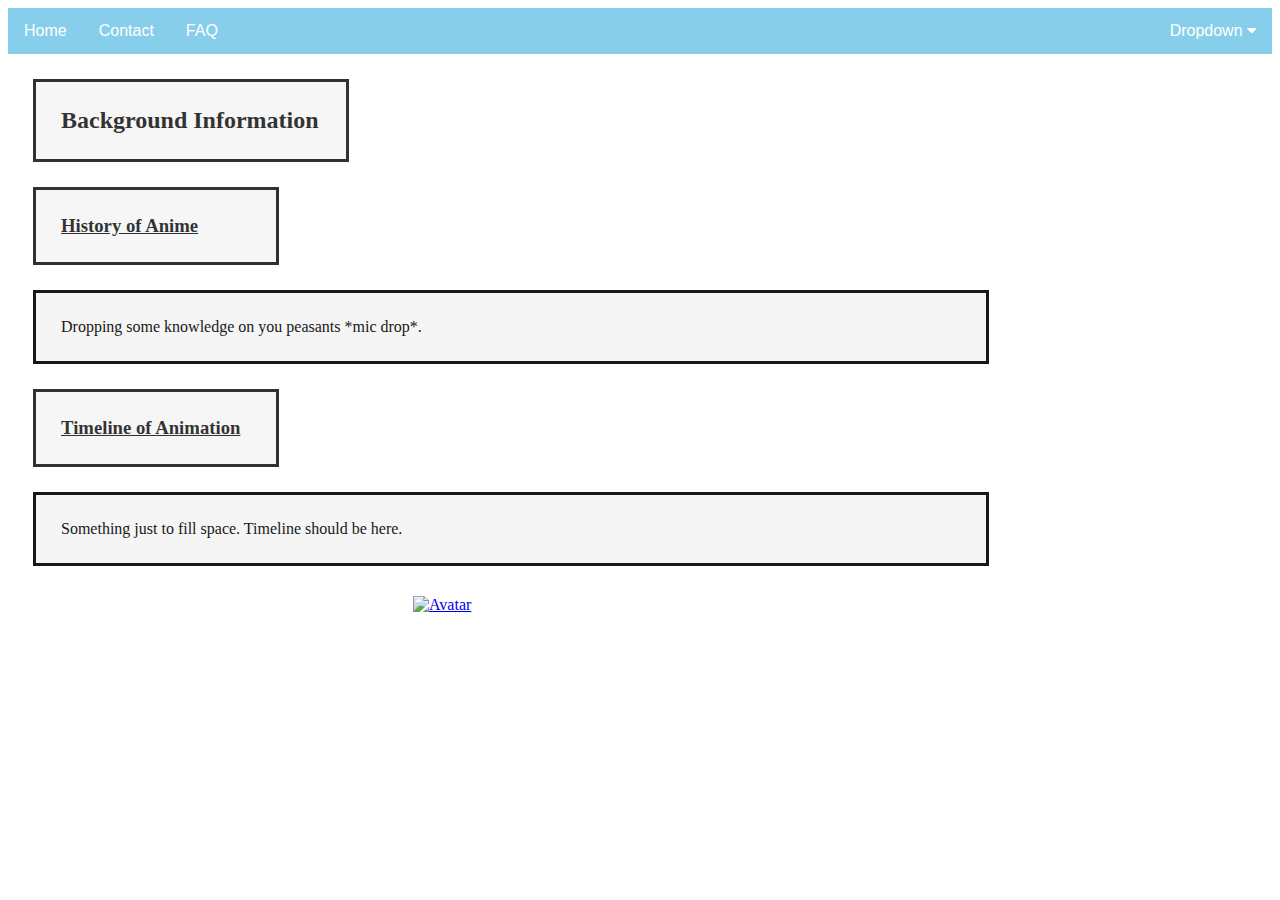
==== backgroundinformation.html @ 26367b40 "final thing" ====
<!DOCTYPE html>
<html>
<head>
<link rel="stylesheet" href="https://cdnjs.cloudflare.com/ajax/libs/font-awesome/4.7.0/css/font-awesome.min.css">
<style>
.navbar {
    overflow: hidden;
    background-color: skyblue;
    font-family: Arial;
}
    
.navbar a {
    float: left;
    font-size: 16px;
    color: white;
    text-align: center;
    padding: 14px 16px;
    text-decoration: none;
}

.dropdown {
    float: right;
    overflow: hidden;
}

.dropdown .dropbtn {
    font-size: 16px;    
    border: none;
    outline: none;
    color: white;
    padding: 14px 16px;
    background-color: inherit;
}

.navbar a:hover, .dropdown:hover .dropbtn {
    background-color: red;
}

.dropdown-content {
    display: none;
    position: absolute;
    background-color: #f9f9f9;
    min-width: 160px;
    box-shadow: 0px 8px 16px 0px rgba(0,0,0,0.2);
    z-index: 1;
}

.dropdown-content a {
    float: none;
    color: black;
    padding: 12px 16px;
    text-decoration: none;
    display: block;
    text-align: left;
}

.dropdown-content a:hover {
    background-color: #ddd;
}

.dropdown:hover .dropdown-content {
    display: block;
}\
    
h1 {
    border: 5px solid;
}

h2 {
    background-color:#F5F5F5;
    width: 260px;
    border: solid #000000;
    padding: 25px;
    margin: 25px;
    opacity: 0.8;
}

h3 {
    background-color:#F5F5F5;
    width: 190px;
    border: solid #000000;
    padding: 25px;
    margin: 25px;
    opacity: 0.8;
}
p {
    background-color: #F5F5F5;
    width: 900px;
    border: solid #000000;
    padding: 25px;
    margin: 25px;
    opacity: 0.9;
} 
img {
    background-color: ;
    width: 570px;
    border: 5px solid white;
    padding: ;
    margin: 25px;
}
body  {
    background-image: "https://images3.alphacoders.com/714/thumb-1920-714324.png";
    background-repeat: no-repeat;
    background-attachment: fixed;
}
.container {
  position: relative;
  width: 50%;
}

.image {
  display: block;
  width: 100%;
  height: auto;
    margin: 0px 400px;
    height: 200px;
}

.overlay {
  position: absolute;
  bottom: 0;
  left: 0;
  right: 0;
  background-color: grey;
  opacity: 0.8;
  overflow: hidden;
  width: 100%;
  height: 0;
  transition: .5s ease;
margin: 0px 400px;
}

.container:hover .overlay {
  height: 50%;
}

.text {
  white-space: nowrap; 
  color: white;
  font-size: 20px;
  position: absolute;
  overflow: hidden;
  top: 50%;
  left: 50%;
  transform: translate(-50%, -50%);
  -ms-transform: translate(-50%, -50%);
}
</style>
</head>
<body background="https://images3.alphacoders.com/714/thumb-1920-714324.png">
<div class="navbar">
  <a href="#home.html">Home</a>
  <a href="#contact.html">Contact</a>
  <a href="#faq.html">FAQ</a>
  <div class="dropdown">
    <button class="dropbtn">Dropdown 
      <i class="fa fa-caret-down"></i>
    </button>
    <div class="dropdown-content">
      <a href="#backgroundinformation.html">Background Information</a>
      <a href="#studentlife.html">Animation Student Life</a>
      <a href="#pirating.html">Pirating Anime</a>
      <a href="#legalstreamingwebsites.html">Legal Streaming Websites</a>
    </div>
  </div> 
</div>

<h2> Background Information </h2>

<h3><u>History of Anime</u></h3>
    <p>Dropping some knowledge on you peasants *mic drop*.</p>
<h3><u>Timeline of Animation</u></h3>
    <p> Something just to fill space. Timeline should be here.</p>

<div class="container">
  <a href="http://127.0.0.1:57608/studentlife.html"><img src="https://myanimelist.cdn-dena.com/s/common/uploaded_files/1480897840-06f5af061c57550cdf5aca8d829088e4.jpeg" alt="Avatar" class="image"></a>
  <div class="overlay">
    <div class="text">Next Page: Animation Student Life</div>
  </div>
</div>
    
</body>
</html>
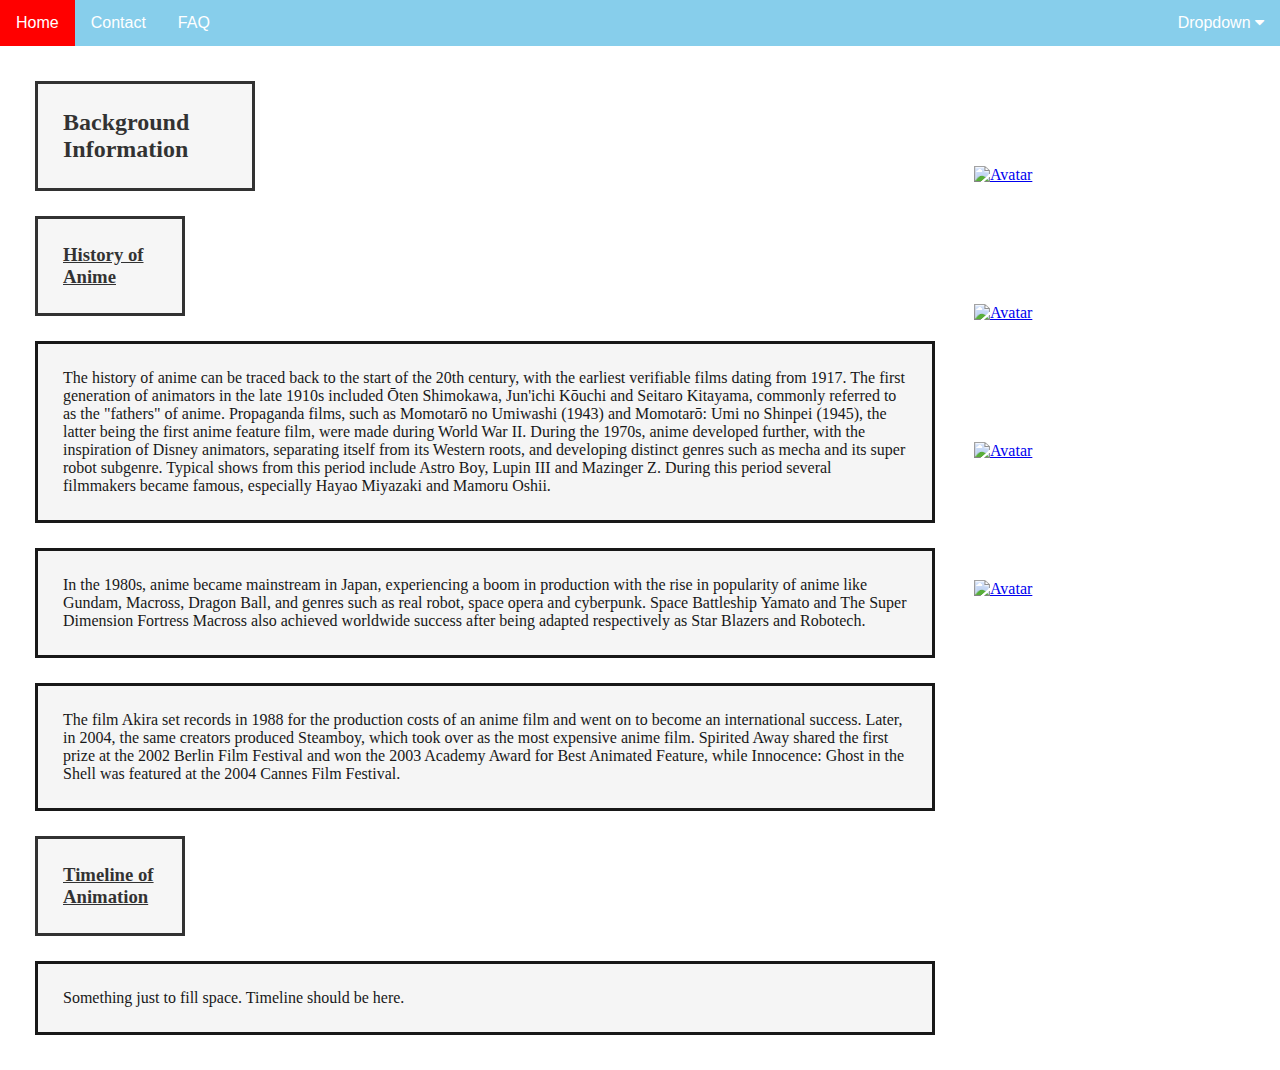
==== commit 0fdacd00: "fixed nav bar" ====
--- a/backgroundinformation.html
+++ b/backgroundinformation.html
@@ -68,7 +68,7 @@
 
 h2 {
     background-color:#F5F5F5;
-    width: 260px;
+    width: 220px;
     border: solid #000000;
     padding: 25px;
     margin: 25px;
@@ -77,7 +77,7 @@
 
 h3 {
     background-color:#F5F5F5;
-    width: 190px;
+    width: 150px;
     border: solid #000000;
     padding: 25px;
     margin: 25px;
@@ -90,11 +90,12 @@
     padding: 25px;
     margin: 25px;
     opacity: 0.9;
-} 
+}
+    
 img {
     background-color: ;
-    width: 570px;
-    border: 5px solid white;
+    width: auto;
+    border: 10px solid white;
     padding: ;
     margin: 25px;
 }
@@ -112,8 +113,9 @@
   display: block;
   width: 100%;
   height: auto;
-    margin: 0px 400px;
-    height: 200px;
+margin: 100px 250px;
+
+  
 }
 
 .overlay {
@@ -127,7 +129,7 @@
   width: 100%;
   height: 0;
   transition: .5s ease;
-margin: 0px 400px;
+  margin: 0px 250px;
 }
 
 .container:hover .overlay {
@@ -145,13 +147,56 @@
   transform: translate(-50%, -50%);
   -ms-transform: translate(-50%, -50%);
 }
+
+ul {
+    background-color:#F5F5F5;
+    width: 1000px;
+    border: solid #000000;
+    padding: 25px;
+    margin: 25px;
+    opacity: 0.9;
+}
+
+* {
+    box-sizing: border-box;
+}
+
+body {
+    margin: 0;
+}
+
+/* Create two unequal columns that floats next to each other */
+.column {
+    float: left;
+    padding: 10px;
+}
+
+.left {
+  width: 25%;
+}
+
+.middle {
+  width: 30%;
+}
+
+.right {
+  width: 45%;
+}
+
+
+/* Clear floats after the columns */
+.row:after {
+    content: "";
+    display: table;
+    clear: both;
+}
 </style>
 </head>
 <body background="https://images3.alphacoders.com/714/thumb-1920-714324.png">
 <div class="navbar">
-  <a href="#home.html">Home</a>
-  <a href="#contact.html">Contact</a>
-  <a href="#faq.html">FAQ</a>
+  <a href="home.html">Home</a>
+  <a href="contact.html">Contact</a>
+  <a href="faq.html">FAQ</a>
   <div class="dropdown">
     <button class="dropbtn">Dropdown 
       <i class="fa fa-caret-down"></i>
@@ -165,19 +210,61 @@
   </div> 
 </div>
 
+
+<div class="row">
+  <div class="column left">
+ 
 <h2> Background Information </h2>
 
 <h3><u>History of Anime</u></h3>
-    <p>Dropping some knowledge on you peasants *mic drop*.</p>
+    <p>The history of anime can be traced back to the start of the 20th century, with the earliest verifiable films dating from 1917.
+
+The first generation of animators in the late 1910s included Ōten Shimokawa, Jun'ichi Kōuchi and Seitaro Kitayama, commonly referred to as the "fathers" of anime. Propaganda films, such as Momotarō no Umiwashi (1943) and Momotarō: Umi no Shinpei (1945), the latter being the first anime feature film, were made during World War II. During the 1970s, anime developed further, with the inspiration of Disney animators, separating itself from its Western roots, and developing distinct genres such as mecha and its super robot subgenre. Typical shows from this period include Astro Boy, Lupin III and Mazinger Z. During this period several filmmakers became famous, especially Hayao Miyazaki and Mamoru Oshii.</p>
+
+<p>In the 1980s, anime became mainstream in Japan, experiencing a boom in production with the rise in popularity of anime like Gundam, Macross, Dragon Ball, and genres such as real robot, space opera and cyberpunk. Space Battleship Yamato and The Super Dimension Fortress Macross also achieved worldwide success after being adapted respectively as Star Blazers and Robotech.</p>
+
+<p>The film Akira set records in 1988 for the production costs of an anime film and went on to become an international success. Later, in 2004, the same creators produced Steamboy, which took over as the most expensive anime film. Spirited Away shared the first prize at the 2002 Berlin Film Festival and won the 2003 Academy Award for Best Animated Feature, while Innocence: Ghost in the Shell was featured at the 2004 Cannes Film Festival.</p>
 <h3><u>Timeline of Animation</u></h3>
     <p> Something just to fill space. Timeline should be here.</p>
 
-<div class="container">
-  <a href="http://127.0.0.1:57608/studentlife.html"><img src="https://myanimelist.cdn-dena.com/s/common/uploaded_files/1480897840-06f5af061c57550cdf5aca8d829088e4.jpeg" alt="Avatar" class="image"></a>
+  </div>
+    
+  <div class="column middle">
+         
+  </div>
+
+  <div class="column right">
+     <!-- photo of next page  -->
+      <div class="container">
+  <a href="prolife.html"><img src="https://i.pinimg.com/originals/9c/69/19/9c69191b057f6ded64d6980bd62d6714.jpg" alt="Avatar" class="image"></a>
+  <div class="overlay">
+    <div class="text">Professional Animation</div>
+  </div>
+</div>
+      <div class="container">
+  <a href="pirating.html"><img src="https://vignette.wikia.nocookie.net/onepiece/images/f/f7/We_Can%21.png/revision/latest?cb=20160822112152" alt="Avatar" class="image"></a>
+  <div class="overlay">
+    <div class="text">Pirating Anime</div>
+  </div>
+</div>
+      <div class="container">
+  <a href="legalstreamingwebsites.html"><img src="https://services.tegrazone.com/sites/default/files/article-feature-images/crunchyroll-on-shield.jpg" alt="Avatar" class="image"></a>
+  <div class="overlay">
+    <div class="text">Legal Streaming Websites</div>
+  </div>
+</div>
+      <div class="container">
+  <a href="studentlife.html"><img src="https://myanimelist.cdn-dena.com/s/common/uploaded_files/1480897840-06f5af061c57550cdf5aca8d829088e4.jpeg" alt="Avatar" class="image"></a>
   <div class="overlay">
     <div class="text">Next Page: Animation Student Life</div>
   </div>
-</div>
+</div> 
+      <!-- end of the next page -->
+  </div>
+</div>
+ 
+
+
     
 </body>
 </html>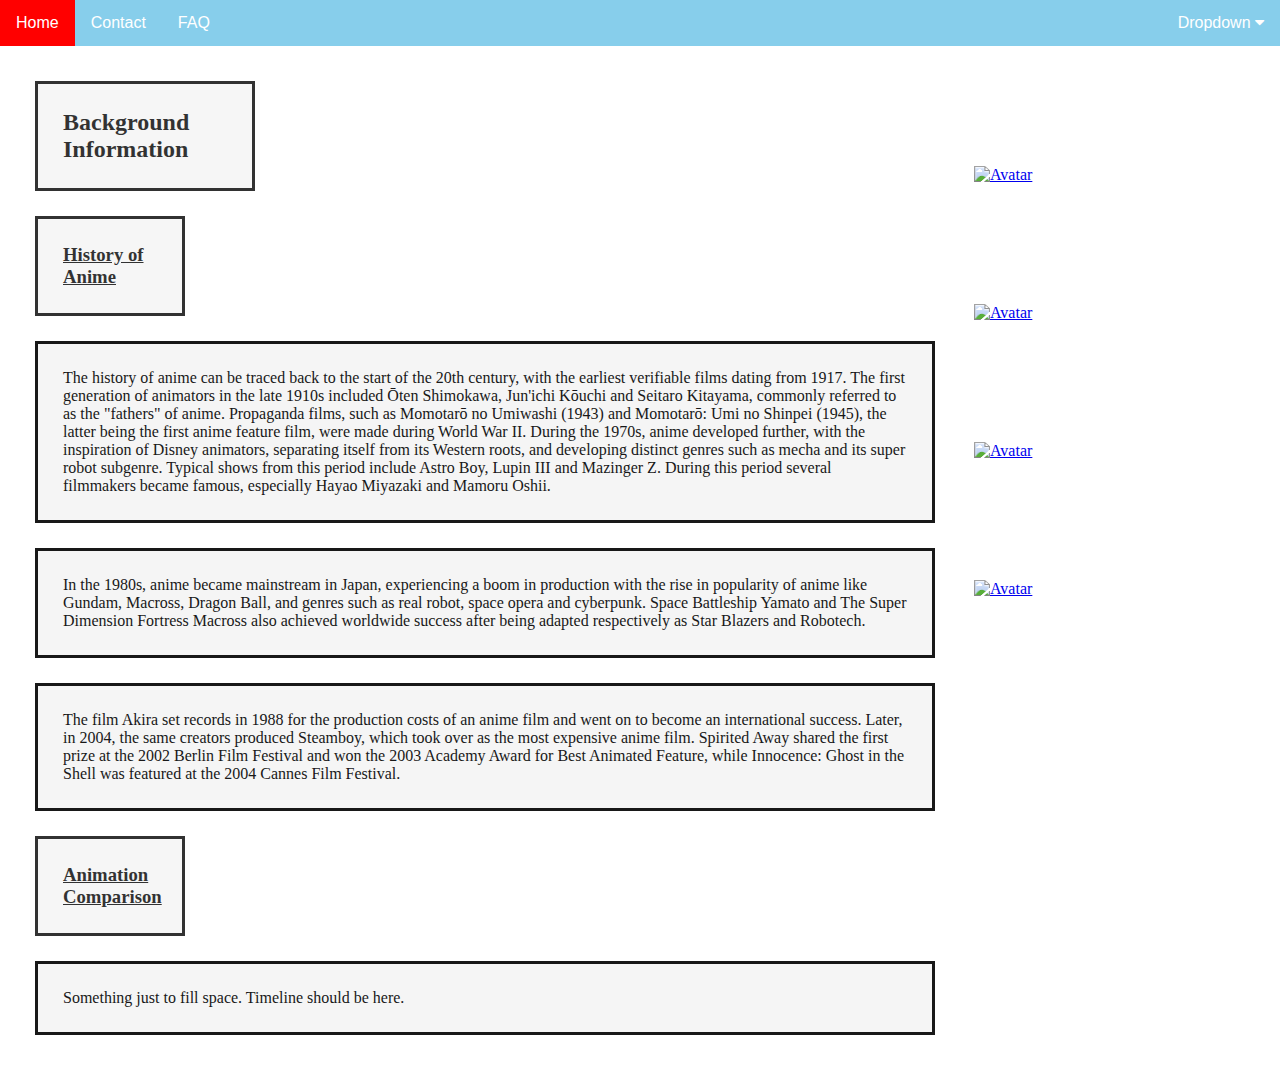
==== commit 2f9bc0f0: "contact page" ====
--- a/backgroundinformation.html
+++ b/backgroundinformation.html
@@ -202,10 +202,10 @@
       <i class="fa fa-caret-down"></i>
     </button>
     <div class="dropdown-content">
-      <a href="#backgroundinformation.html">Background Information</a>
-      <a href="#studentlife.html">Animation Student Life</a>
-      <a href="#pirating.html">Pirating Anime</a>
-      <a href="#legalstreamingwebsites.html">Legal Streaming Websites</a>
+      <a href="backgroundinformation.html">Background Information</a>
+      <a href="studentlife.html">Animation Student Life</a>
+      <a href="pirating.html">Pirating Anime</a>
+      <a href="legalstreamingwebsites.html">Legal Streaming Websites</a>
     </div>
   </div> 
 </div>
@@ -224,7 +224,7 @@
 <p>In the 1980s, anime became mainstream in Japan, experiencing a boom in production with the rise in popularity of anime like Gundam, Macross, Dragon Ball, and genres such as real robot, space opera and cyberpunk. Space Battleship Yamato and The Super Dimension Fortress Macross also achieved worldwide success after being adapted respectively as Star Blazers and Robotech.</p>
 
 <p>The film Akira set records in 1988 for the production costs of an anime film and went on to become an international success. Later, in 2004, the same creators produced Steamboy, which took over as the most expensive anime film. Spirited Away shared the first prize at the 2002 Berlin Film Festival and won the 2003 Academy Award for Best Animated Feature, while Innocence: Ghost in the Shell was featured at the 2004 Cannes Film Festival.</p>
-<h3><u>Timeline of Animation</u></h3>
+<h3><u>Animation Comparison</u></h3>
     <p> Something just to fill space. Timeline should be here.</p>
 
   </div>
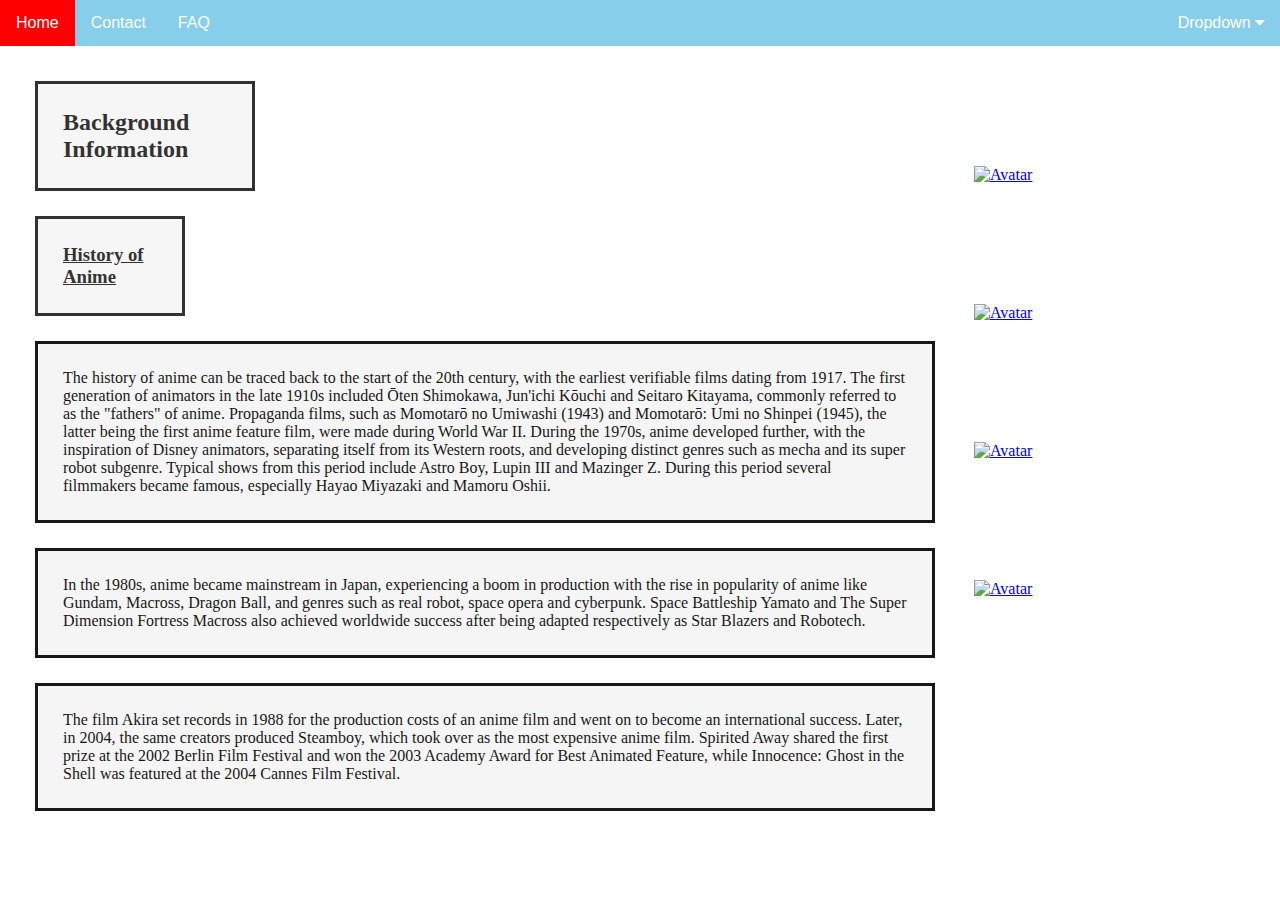
==== commit d8944128: "deleted sum stuf" ====
--- a/backgroundinformation.html
+++ b/backgroundinformation.html
@@ -224,8 +224,6 @@
 <p>In the 1980s, anime became mainstream in Japan, experiencing a boom in production with the rise in popularity of anime like Gundam, Macross, Dragon Ball, and genres such as real robot, space opera and cyberpunk. Space Battleship Yamato and The Super Dimension Fortress Macross also achieved worldwide success after being adapted respectively as Star Blazers and Robotech.</p>
 
 <p>The film Akira set records in 1988 for the production costs of an anime film and went on to become an international success. Later, in 2004, the same creators produced Steamboy, which took over as the most expensive anime film. Spirited Away shared the first prize at the 2002 Berlin Film Festival and won the 2003 Academy Award for Best Animated Feature, while Innocence: Ghost in the Shell was featured at the 2004 Cannes Film Festival.</p>
-<h3><u>Animation Comparison</u></h3>
-    <p> Something just to fill space. Timeline should be here.</p>
 
   </div>
     
